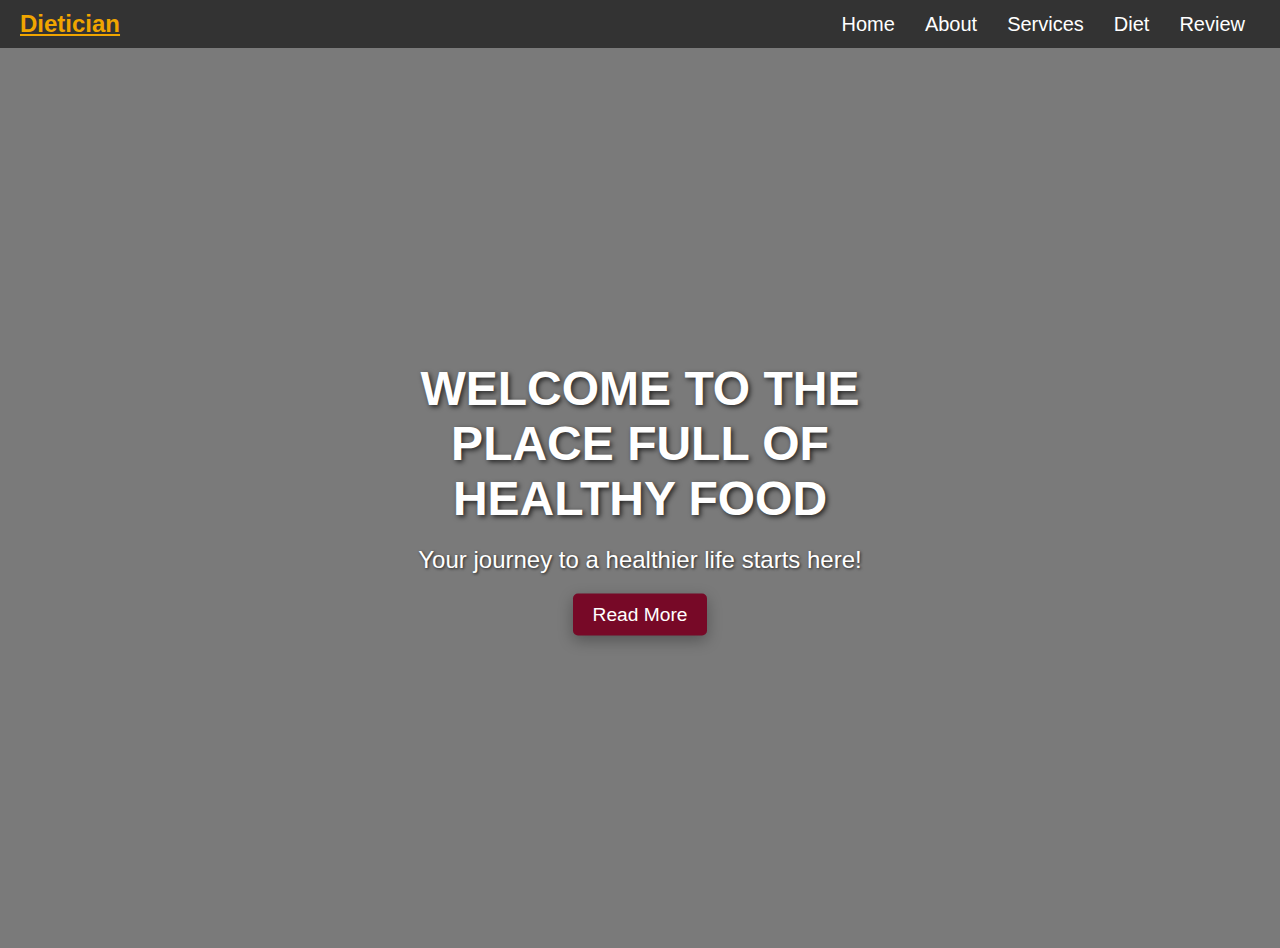
==== index.html @ 075d3847 "Update index.html" ====
<!DOCTYPE html>
<html lang="en">
<head>
  <meta charset="UTF-8" />
  <meta name="viewport" content="width=device-width, initial-scale=1.0" />
  <title>The Dietician: - Home</title>

  <link rel="stylesheet" href="style.css" />
  <style>
   body {
      margin: 0;
      font-family: Arial, sans-serif;
      background-color: #f4f4f4;
    }

    .hero-section {
      position: relative;
      width: 100%;
      height: 100vh;
      overflow: hidden;
    }
    .hero-section video {
      position: absolute;
      top: 0;
      left: 0;
      width: 100%;
      height: 100%;
      object-fit: cover;
      z-index: -1;
    }
    .hero-content {
      position: absolute;
      top: 50%;
      left: 50%;
      transform: translate(-50%, -50%);
      text-align: center;
      color: #fff;
/*      background: rgba(0, 0, 0, 0.5);*/
      padding: 20px;
      border-radius: 10px;
    }
    button {
      padding: 10px 20px;
/*      background-color: #f0a500;*/
      border: none;
      color: #fff;
      cursor: pointer;
      border-radius: 5px;

    }

    button:hover {
      background-color: #d18e00;
    }
    #btn{
      background-color: #770927;
    }
  </style>
</head>
<body>
  <!-- Navigation -->
  <div class="navbar">
    <div class="logo">
      <a href="index.html">Dietician</a>
    </div>
    <div class="menu">
      <a href="index.html#home">Home</a>
      <a href="about.html">About</a>
      <a href="services.html">Services</a>
      <a href="diet.html">Diet</a>
      
      <a href="review.html">Review </a>

    </div>
  </div>

  <!-- Hero Section with Background Video -->
  <div class="hero-section">
    <video autoplay muted loop>
      <source src=""C:\Users\Administrator\Documents\GitHub\dietitianplanweb.github.io\VN20250203_195545.mp4.mp4"" type="video/mp4" />
      Your browser does not support the video tag.
    </video>
    <div class="hero-content">
      <h1>WELCOME TO THE PLACE FULL OF HEALTHY FOOD</h1>
      <p>Your journey to a healthier life starts here!</p>
      <button onclick="location.href='about.html'" id="btn">Read More</button>
    </div>
  </div>

  <script src="script.js"></script>
</body>
</html>
---- style.css ----
/* Reset */
* {
  margin: 0;
  padding: 0;
  box-sizing: border-box;
}

body {
  font-family: Arial, sans-serif;
  background: url('https://soleabeautylounge.com/wp-content/uploads/2021/12/Dietitian- and-a-Nutritionist.jpg') no-repeat center center fixed;
  background-size: cover;
  color: white;
  background-color: #f9f9f9; 
}

/* Screen Resolutions Information */
/* 
Mobile vs Desktop vs Tablet Screen Resolutions
Device Type      Resolution Range (Width x Height)     Aspect Ratio
Desktop          1024 x 768 – 5120 x 2880                16:9 (most common), 4:3 (older models)
Mobile           320 x 480 – 1440 x 3200                 9:16 (common), 4:3 (older models)
Tablet           768 x 1024 – 2560 x 1600                4:3, 16:9
*/

/* Navbar */
.navbar {
  display: flex;
  justify-content: space-between;
  align-items: center;
  background-color: #333;
  padding: 10px 20px;
}

.navbar .logo a {
  font-size: 24px;
  color: #f0a500;
  font-weight: bold;
}

.navbar .menu {
  display: flex; 
}

.navbar .menu a {
  color: white;
  text-decoration: none;
  font-size: 20px;
  margin: 0 15px;
}

.navbar .menu a:hover {
  text-decoration: underline; 
  color: #f0a500;
}

/* Hero Section */
.hero-section {
  display: flex;
  justify-content: center;
  align-items: center;
  height: 100vh;
  text-align: center;
  background: rgba(0, 0, 0, 0.5);
  color: white;
}

.hero-section h1 {
  font-size: 3rem;
  margin-bottom: 20px;
  text-shadow: 2px 2px 5px rgba(0, 0, 0, 0.7);
  animation: fadeIn 2s ease-in-out;
}

.hero-section p {
  font-size: 1.5rem;
  margin-bottom: 20px;
  text-shadow: 1px 1px 3px rgba(0, 0, 0, 0.7);
  animation: fadeIn 3s ease-in-out;
}

.hero-section button {
  padding: 10px 20px;
  font-size: 1.2rem;
  color: white;
  background-color: #4CAF50;
  border: none;
  border-radius: 5px;
  cursor: pointer;
  box-shadow: 0 5px 15px rgba(0, 0, 0, 0.3);
  animation: fadeIn 4s ease-in-out;
}

.hero-section button:hover {
  background-color: #45a049;
}

/* Container */
.container {
  max-width: 1100px;
  margin: 20px auto;
  padding: 20px;
  border-radius: 10px;
  color: black;
  animation: slideUp 1s ease-in-out;
  text-align: center;
}

/* Image Grid */
.image-grid {
  display: grid;
  grid-template-columns: repeat(auto-fit, minmax(280px, 1fr));
  gap: 20px;
  justify-items: center;
  padding: 20px;
}

.image-container {
  background: white;
  border-radius: 20px;
  box-shadow: 0 4px 12px rgba(0, 0, 0, 0.1);
  padding: 20px;
  width: 280px;
  transition: transform 0.4s ease-in-out, box-shadow 0.4s ease-in-out;
  cursor: pointer;
  position: relative;
  overflow: hidden;
  border: 2px solid black;
}

.image-container:hover {
  transform: scale(1.0) rotate(2deg);
  box-shadow: 0 10px 20px rgba(0, 0, 0, 0.5);
}

.image-container img {
  width: 100%;
  border-radius: 15px;
  transition: transform 0.4s;
  height: 200px;
}

.image-container:hover img {
  transform: scale(1.1);
}

.image-container p {
  font-weight: bold;
  margin: 15px 0 5px;
  font-size: 18px;
}

.description {
  font-size: 14px;
  color: #555;
  text-align: justify;
}

/* Form Container */
.form-container {
  display: none;
  max-width: 90%;
  margin: 20px auto;
  padding: 20px;
  background-color: rgba(255, 255, 255, 0.95);
  box-shadow: 0px 0px 10px rgba(0, 0, 0, 0.1);
  border-radius: 10px;
  color: black;
  animation: slideUp 0.5s ease-in-out;
}

.form-container h2 {
  text-align: center;
  margin-bottom: 20px;
  color: #4CAF50;
}

.form-container label {
  display: block;
  margin-bottom: 5px;
  font-weight: bold;
}

.form-container input,
.form-container select {
  width: 100%;
  padding: 10px;
  margin-bottom: 15px;
  border: 1px solid #ccc;
  border-radius: 5px;
  margin-top: 5px;
}

.form-container button {
  width: 100%;
  padding: 10px;
  background-color: #770927;
  color: white;
  border: none;
  border-radius: 5px;
  cursor: pointer;
  transition: background-color 0.3s ease;
}

.form-container button:hover {
  background-color: #770927;
}

/* Output Container */
.output-container {
  display: none;
  max-width: 90%;
  margin: 20px auto;
  padding: 20px;
  background-color: rgba(255, 255, 255, 0.95);
  border-radius: 10px;
  color: black;
  animation: slideUp 0.5s ease-in-out;
}

.output-container h2 {
  text-align: center;
  margin-bottom: 20px;
  color: #4CAF50;
}

.output-container p {
  margin-bottom: 10px;
}

/* Animations */
@keyframes fadeIn {
  from { opacity: 0; }
  to { opacity: 1; }
}

@keyframes slideUp {
  from {
    transform: translateY(20px);
    opacity: 0;
  }
  to {
    transform: translateY(0);
    opacity: 1;
  }
}

/* Table Styling */
table {
  width: 100%;
  border-collapse: separate;
  border-spacing: 0;
  margin: 1.5rem 0;
  background: #ffffff;
  border-radius: 12px;
  overflow: hidden;
  box-shadow: 0 4px 10px rgba(0, 0, 0, 0.1);
  animation: fadeIn 0.5s ease;
}

th, td {
  padding: 1.2rem;
  text-align: left;
  border-bottom: 1px solid #ddd;
  font-size: 1rem;
}

th {
  background: #4CAF50;
  color: white;
  font-weight: bold;
  text-transform: uppercase;
  font-size: 1rem;
}

tr:nth-child(even) {
  background: #f8f9fa;
}

tr:hover {
  background: #e8f5e9;
  transition: background 0.3s ease;
}

td {
  font-size: 1rem;
  color: #333;
}

/* Responsive Design */
@media (max-width: 768px) {
  table {
    display: block;
    overflow-x: auto;
    white-space: nowrap;
  }

  th, td {
    min-width: 150px;
  }

  .hero-section h1 {
    font-size: 2rem;
  }

  .hero-section p {
    font-size: 1.2rem;
  }

  .image-grid {
    grid-template-columns: repeat(2, 1fr);
  }

  .navbar {
    flex-direction: row; 
    justify-content: center; 
    align-items: center; 
    padding: 10px 0; 
  }

  .navbar .logo {
    margin-right: auto; 
  }

  .navbar .menu {
    flex-direction: row; 
    width: auto; 
    margin-top: 0; 
  }

  .navbar .menu a {
    margin: 0 10px; 
  }
}

@media (max-width: 500px) {
  .image-grid {
    grid-template-columns: repeat(1, 1fr);
  }
}

/* General styles */
.box-effect {
  background: #ffffff;
  box-shadow: 0px 4px 10px rgba(0, 0, 0, 0.1);
  border-radius: 10px;
  padding: 20px;
  transition: transform 0.3s ease-in-out, box-shadow 0.3s ease-in-out;
}

.box-effect:hover {
  transform: translateY(-5px);
  box-shadow: 0px 6px 15px rgba(0, 0, 0, 0.2);
}

.workout-exercises {
  display: flex;
  flex-wrap: wrap;
  gap: 15px;
  margin-top: 10px;
  justify-content: center;
}

.exercise {
  border: 1px solid #ddd;
  padding: 10px;
  text-align: center;
  width: 200px;
  box-sizing: border-box;
  border-radius: 8px;
  box-shadow: 0 2px 4px rgba(0, 0, 0, 0.1);
}

.exercise img {
  max-width: 100%;
  height: auto;
  margin-bottom: 8px;
  border-radius: 6px;
}

.exercise:hover {
  transform: translateY(-3px);
  box-shadow: 0 4px 8px rgba(0, 0, 0, 0.15);
}

/* Info Boxes */
.info-box {
  display: flex;
  align-items: center;
  width: 80%;
  height: 300px;
  max-width: 900px;
  border-radius: 15px;
  box-shadow: 5px 5px 20px rgba(0,0,0,0.1);
  padding: 20px;
  margin: 20px;
  transform: scale(0.9);
  transition: all 0.3s ease-in-out;
  background-color: white;
}

.info-box:hover {
  transform: scale(1);
}

.image {
  width: 40%;
  height: 200px;
  border-radius: 15px;
  overflow: hidden;
  margin-right: 20px;
  object-fit: cover;
}

.image img {
  width: 100%;
  height: auto;
  border-radius: 15px;
  transition: 0.5s;
}

.image img:hover {
  transform: scale(1.1);
}

.info {
  width: 55%;
}

.info h2 {
  color: #770927;
  font-size: 22px;
  margin-bottom: 10px;
}

.info p, .info ul {
  color: #555;
  font-size: 16px;
  line-height: 1.5;
}

.info ul {
  list-style: none;
  padding: 0;
}

.info ul li {
  margin-bottom: 8px;
}

/* General styling for the output container */
#outputContainer {
  margin: 20px auto;
  padding: 20px;
  border: 1px solid #ddd;
  border-radius: 8px;
  background-color: #f9f9f9;
  max-width: 800px;
  box-shadow: 0 4px 8px rgba(0, 0, 0, 0.1);
}

/* Styling for headings and paragraphs in the output */
#outputContainer h3 {
  color: #333;
  font-size: 24px;
  margin-bottom: 15px;
}

#outputContainer h4 {
  color: #555;
  font-size: 20px;
  margin-top: 20px;
  margin-bottom: 10px;
}

#outputContainer p {
  color: #666;
  font-size: 16px;
  line-height: 1.6;
  margin: 10px 0;
}

/* Styling for images in the workout plan */
#outputContainer img {
  max-width: 100%;
  height: auto;
  border-radius: 8px;
  margin: 10px 0;
}

#outputContainer button {
  background-color: #770927;
  color: white;
  border-radius: 5px;
  height: 30px;
  width: 150px;
  padding: 3px;
  border: none;
}

/* Responsive design for smaller screens */
@media (max-width: 768px) {
  #outputContainer {
    padding: 15px;
  }

  table th, table td {
    padding: 8px;
  }

  button {
    width: 100%;
    padding: 12px;
    font-size: 18px;
  }
}
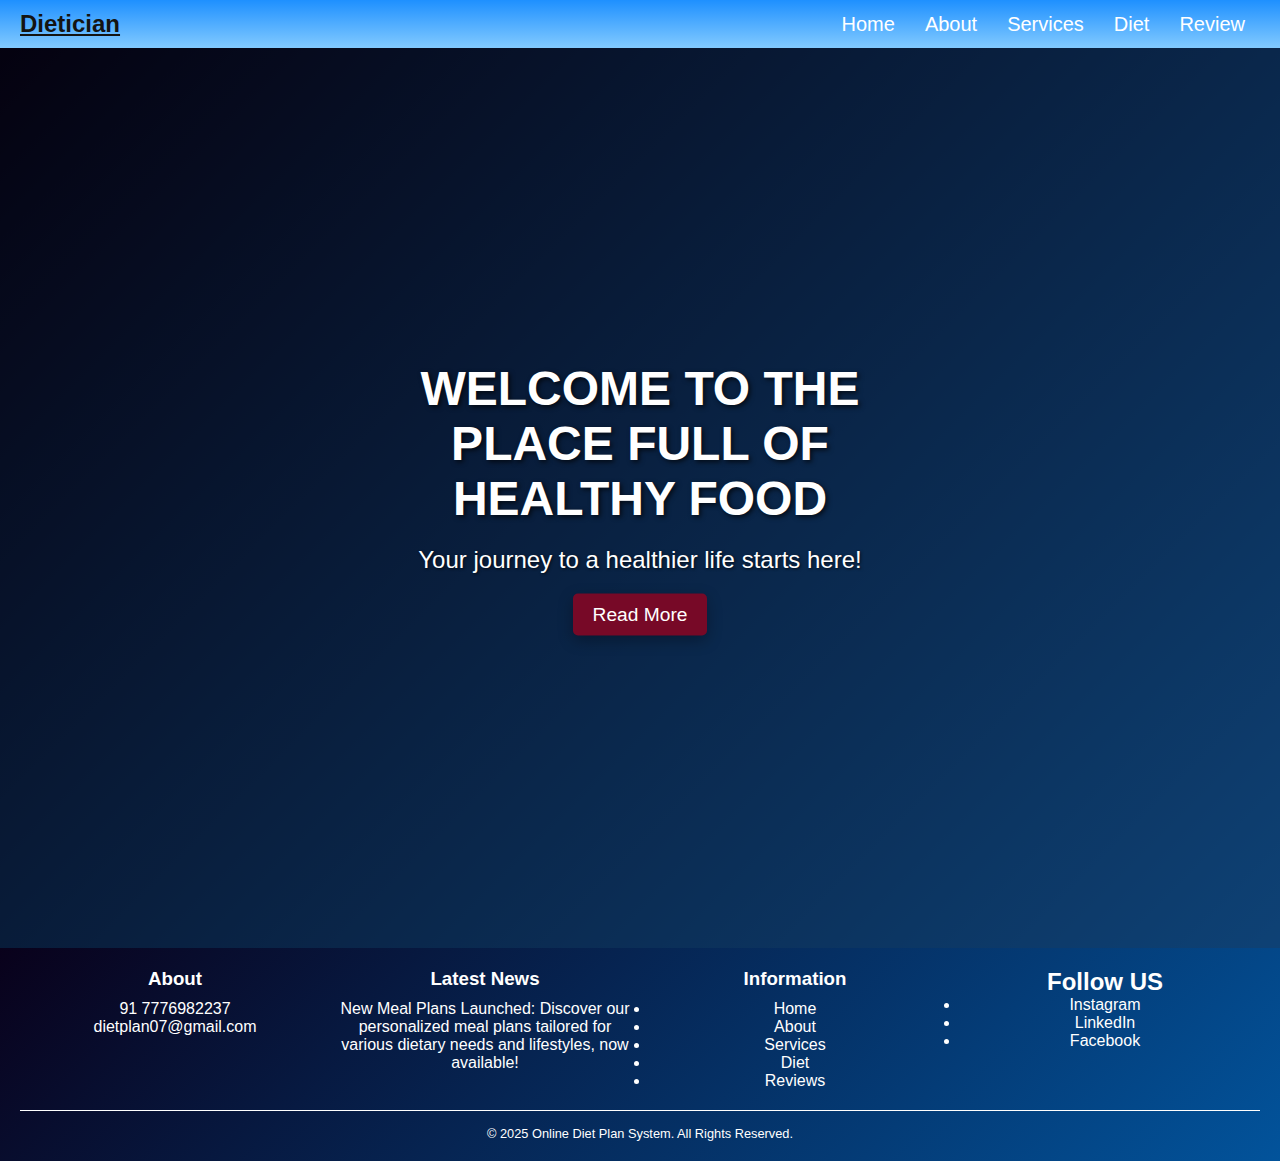
==== commit 3109833a: "Add files via upload" ====
--- a/index.html
+++ b/index.html
@@ -1,92 +1,137 @@
-<!DOCTYPE html>
-<html lang="en">
-<head>
-  <meta charset="UTF-8" />
-  <meta name="viewport" content="width=device-width, initial-scale=1.0" />
-  <title>The Dietician: - Home</title>
-
-  <link rel="stylesheet" href="style.css" />
-  <style>
-   body {
-      margin: 0;
-      font-family: Arial, sans-serif;
-      background-color: #f4f4f4;
-    }
-
-    .hero-section {
-      position: relative;
-      width: 100%;
-      height: 100vh;
-      overflow: hidden;
-    }
-    .hero-section video {
-      position: absolute;
-      top: 0;
-      left: 0;
-      width: 100%;
-      height: 100%;
-      object-fit: cover;
-      z-index: -1;
-    }
-    .hero-content {
-      position: absolute;
-      top: 50%;
-      left: 50%;
-      transform: translate(-50%, -50%);
-      text-align: center;
-      color: #fff;
-/*      background: rgba(0, 0, 0, 0.5);*/
-      padding: 20px;
-      border-radius: 10px;
-    }
-    button {
-      padding: 10px 20px;
-/*      background-color: #f0a500;*/
-      border: none;
-      color: #fff;
-      cursor: pointer;
-      border-radius: 5px;
-
-    }
-
-    button:hover {
-      background-color: #d18e00;
-    }
-    #btn{
-      background-color: #770927;
-    }
-  </style>
-</head>
-<body>
-  <!-- Navigation -->
-  <div class="navbar">
-    <div class="logo">
-      <a href="index.html">Dietician</a>
-    </div>
-    <div class="menu">
-      <a href="index.html#home">Home</a>
-      <a href="about.html">About</a>
-      <a href="services.html">Services</a>
-      <a href="diet.html">Diet</a>
-      
-      <a href="review.html">Review </a>
-
-    </div>
-  </div>
-
-  <!-- Hero Section with Background Video -->
-  <div class="hero-section">
-    <video autoplay muted loop>
-      <source src=""C:\Users\Administrator\Documents\GitHub\dietitianplanweb.github.io\VN20250203_195545.mp4.mp4"" type="video/mp4" />
-      Your browser does not support the video tag.
-    </video>
-    <div class="hero-content">
-      <h1>WELCOME TO THE PLACE FULL OF HEALTHY FOOD</h1>
-      <p>Your journey to a healthier life starts here!</p>
-      <button onclick="location.href='about.html'" id="btn">Read More</button>
-    </div>
-  </div>
-
-  <script src="script.js"></script>
-</body>
-</html>
+<!DOCTYPE html>
+<html lang="en">
+<head>
+  <meta charset="UTF-8" />
+  <meta name="viewport" content="width=device-width, initial-scale=1.0" />
+  <title>The Dietician: - Home</title>
+
+  <link rel="stylesheet" href="style.css" />
+  <style>
+    body {
+      margin: 0;
+      font-family: Arial, sans-serif;
+      background-color: #f4f4f4;
+    }
+
+    .hero-section {
+      position: relative;
+      width: 100%;
+      height: 100vh;
+      overflow: hidden;
+    }
+
+    .hero-section video {
+      position: absolute;
+      top: 50%;
+      left: 50%;
+      width: 100%;
+      height: 100%;
+      object-fit: cover;
+      transform: translate(-50%, -50%);
+      z-index: -1;
+    }
+
+    .hero-content {
+      position: absolute;
+      top: 50%;
+      left: 50%;
+      transform: translate(-50%, -50%);
+      text-align: center;
+      color: #fff;
+      padding: 20px;
+      border-radius: 10px;
+    }
+
+    button {
+      padding: 10px 20px;
+      border: none;
+      color: #fff;
+      cursor: pointer;
+      border-radius: 5px;
+    }
+
+    button:hover {
+      background-color: #d18e00;
+    }
+
+    #btn {
+      background-color:#770927
+    }
+
+    footer {
+      background-color: #333;
+      color: #fff;
+      padding: 20px;
+      text-align: center;
+    }
+
+    .footer-section {
+      margin: 20px 0;
+    }
+  </style>
+</head>
+<body>
+  <!-- Navigation -->
+  <div class="navbar">
+    <div class="logo">
+      <a href="index.html">Dietician</a>
+    </div>
+    <div class="menu">
+      <a href="index.html#home">Home</a>
+      <a href="about.html">About</a>
+      <a href="services.html">Services</a>
+      <a href="diet.html">Diet</a>
+      <a href="review.html">Review</a>
+    </div>
+  </div>
+
+  <!-- Hero Section with Background Video -->
+  <div class="hero-section">
+    <video autoplay muted loop>
+      <source src="https://cdn.pixabay.com/video/2025/03/21/266530.mp4" type="video/mp4">
+      Your browser does not support the video tag.
+    </video>
+    <div class="hero-content">
+      <h1>WELCOME TO THE PLACE FULL OF HEALTHY FOOD</h1>
+      <p>Your journey to a healthier life starts here!</p>
+      <button onclick="location.href='about.html'" id="btn">Read More</button>
+    </div>
+  </div>
+
+  <script src="script.js"></script>
+  <footer>
+    <div class="footer-section">
+        <h3>About</h3>
+        <p>91 7776982237<br> dietplan07@gmail.com</p>
+    </div>
+    <div class="footer-section">
+        <h3>Latest News</h3>
+        <p>New Meal Plans Launched: Discover our personalized meal plans tailored for various dietary needs and lifestyles, now available! </p>
+    </div>
+    <div class="footer-section">
+        <h3>Information</h3>
+        
+            <li>Home</li>
+            <li>About</li>
+            <li>Services</li>
+            <li>Diet</li>
+            <li>Reviews</li>
+        
+    </div>
+    <div class="footer-section">
+        <h2>Follow US</h2>
+        
+            <li>Instagram</li>
+            <li>LinkedIn</li>
+            <li>Facebook</li>
+        
+    </div>
+    <div class="footer-bottom">
+        <p>&copy; 2025 Online Diet Plan System. All Rights Reserved.</p>
+    </div>
+  </footer>
+
+</body>
+</html>
+
+
--- a/style.css
+++ b/style.css
@@ -10,35 +10,29 @@
   background: url('https://soleabeautylounge.com/wp-content/uploads/2021/12/Dietitian- and-a-Nutritionist.jpg') no-repeat center center fixed;
   background-size: cover;
   color: white;
-  background-color: #f9f9f9; 
-}
-
-/* Screen Resolutions Information */
-/* 
-Mobile vs Desktop vs Tablet Screen Resolutions
-Device Type      Resolution Range (Width x Height)     Aspect Ratio
-Desktop          1024 x 768 – 5120 x 2880                16:9 (most common), 4:3 (older models)
-Mobile           320 x 480 – 1440 x 3200                 9:16 (common), 4:3 (older models)
-Tablet           768 x 1024 – 2560 x 1600                4:3, 16:9
-*/
+  background:linear-gradient(135deg,#09011b,#1e90ff);
+}
 
 /* Navbar */
 .navbar {
   display: flex;
   justify-content: space-between;
   align-items: center;
-  background-color: #333;
+  /* background-color: #333; */
+  background:linear-gradient(#1e90ff, #82caff);
+  
   padding: 10px 20px;
 }
 
 .navbar .logo a {
   font-size: 24px;
-  color: #f0a500;
+  color: #141412;
   font-weight: bold;
 }
 
 .navbar .menu {
-  display: flex; 
+  display: flex;
+  /* Changed to flex for alignment */
 }
 
 .navbar .menu a {
@@ -49,8 +43,8 @@
 }
 
 .navbar .menu a:hover {
-  text-decoration: underline; 
-  color: #f0a500;
+  text-decoration: underline; /* Added hover effect */
+  color: hsl(40, 39%, 5%);
 }
 
 /* Hero Section */
@@ -193,6 +187,7 @@
 .form-container button {
   width: 100%;
   padding: 10px;
+/*  background-color: #4CAF50;*/
   background-color: #770927;
   color: white;
   border: none;
@@ -266,7 +261,7 @@
 
 th {
   background: #4CAF50;
-  color: white;
+  color: black;
   font-weight: bold;
   text-transform: uppercase;
   font-size: 1rem;
@@ -311,24 +306,24 @@
   }
 
   .navbar {
-    flex-direction: row; 
-    justify-content: center; 
-    align-items: center; 
-    padding: 10px 0; 
+    flex-direction: row; /* Change navbar layout on small screens */
+    justify-content: center; /* Center navbar on mobile */
+    align-items: center; /* Align items in the center */
+    padding: 10px 0; /* Adjust padding */
   }
 
   .navbar .logo {
-    margin-right: auto; 
+    margin-right: auto; /* Push menu items to the right */
   }
 
   .navbar .menu {
-    flex-direction: row; 
-    width: auto; 
-    margin-top: 0; 
+    flex-direction: row; /* Horizontal layout */
+    width: auto; /* Auto width for navbar items */
+    margin-top: 0; /* Remove top margin */
   }
 
   .navbar .menu a {
-    margin: 0 10px; 
+    margin: 0 10px; /* Adjust spacing for menu items */
   }
 }
 
@@ -485,9 +480,10 @@
   height: auto;
   border-radius: 8px;
   margin: 10px 0;
-}
-
-#outputContainer button {
+  box-shadow: 0 4px 8px rgba(0, 0, 0, 0.1);
+}
+#outputContainer button{
+
   background-color: #770927;
   color: white;
   border-radius: 5px;
@@ -495,6 +491,7 @@
   width: 150px;
   padding: 3px;
   border: none;
+
 }
 
 /* Responsive design for smaller screens */
@@ -512,4 +509,51 @@
     padding: 12px;
     font-size: 18px;
   }
-}+}
+
+footer {
+  background: linear-gradient(135deg, #09011b, #02539b);
+  color: white;
+  display: flex;
+  flex-wrap: wrap; /* Allow wrapping of sections */
+  justify-content: space-between;
+  padding: 20px;
+}
+
+footer .footer-section {
+  flex: 1;
+  margin: 0 10px;
+  min-width: 200px; /* Ensure each section has a minimum width */
+}
+
+footer h3 {
+  margin-bottom: 10px;
+}
+
+footer p, footer ul {
+  margin: 0;
+  padding: 0;
+  list-style: none;
+}
+
+.footer-bottom {
+  text-align: center;
+  border-top: 1px solid #ffffff;
+  padding-top: 15px;
+  margin-top: 20px;
+  font-size: 0.8em;
+  width: 100%;
+}
+
+/* New styles to align "Follow Us" with footer bottom */
+.follow-us {
+  display: flex;
+  flex-direction: column; /* Stack items vertically */
+  align-items: center; /* Center align items */
+}
+
+.follow-us ul {
+  display: flex;
+  justify-content: center; /* Center align items */
+  margin: 10px 0 0; /* Add margin at the top */
+}
